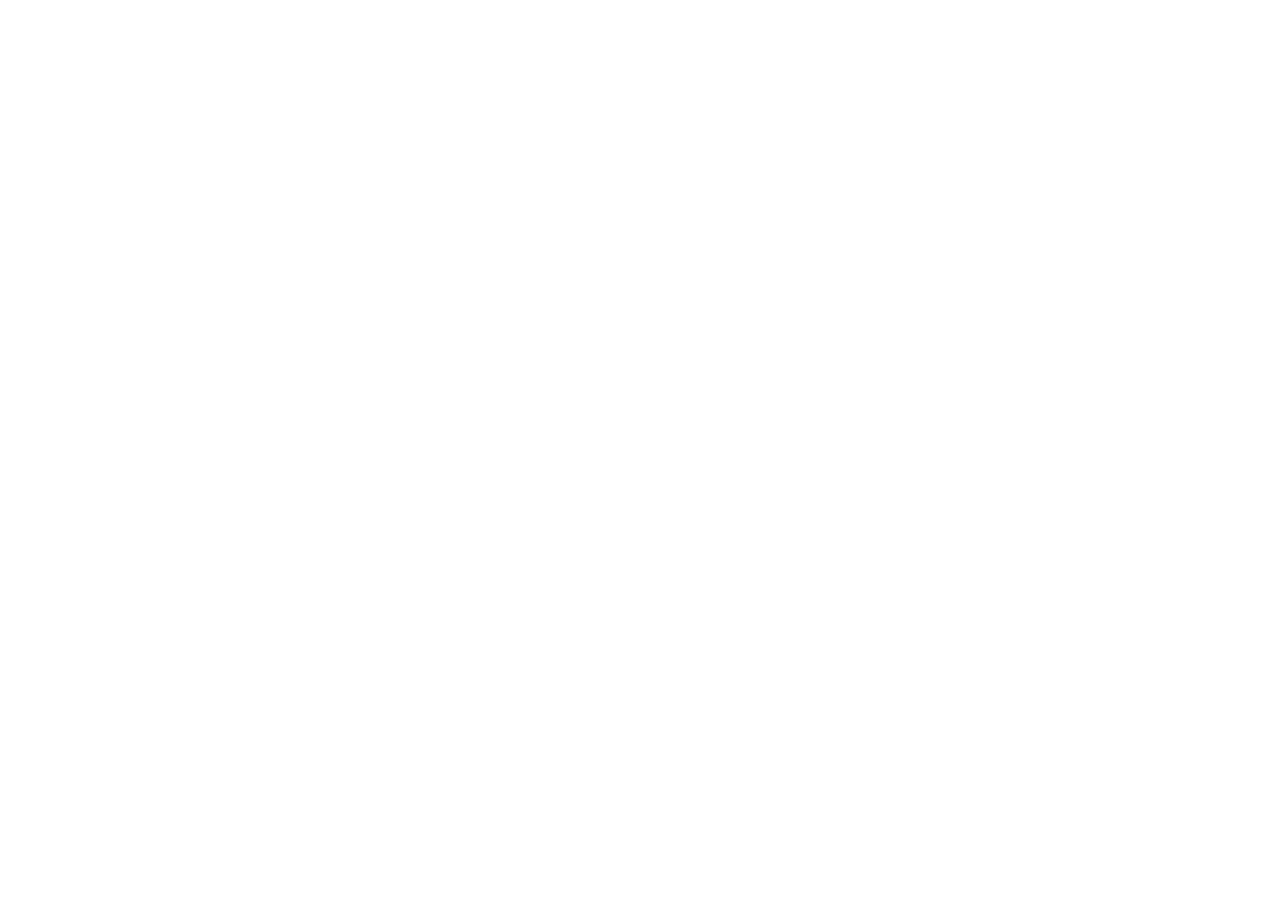
==== index.html @ d741e707 "initial commit" ====
<!DOCTYPE html>
<html>
<head>
  <meta charset='utf-8'>
  <meta http-equiv='X-UA-Compatible' content='IE=edge'>
  <title>Page Title</title>
  <meta name='viewport' content='width=device-width, initial-scale=1'>
  <link rel='stylesheet' type='text/css' media='screen' href='main.css'>
  <script src='main.js'></script>
</head>
<body>
  
</body>
</html>
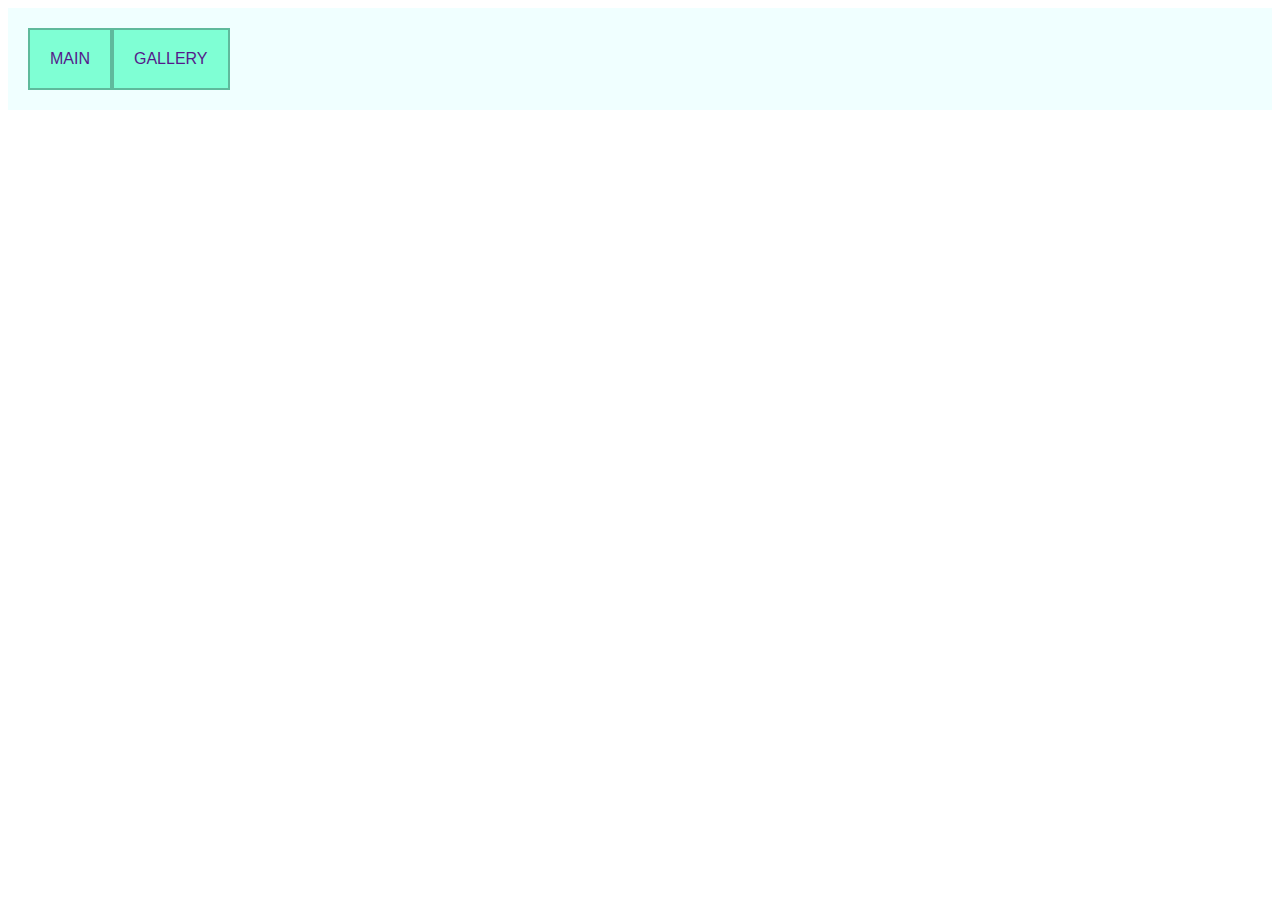
==== commit f4ae7c20: "header" ====
--- a/index.html
+++ b/index.html
@@ -5,11 +5,15 @@
   <meta http-equiv='X-UA-Compatible' content='IE=edge'>
   <title>Page Title</title>
   <meta name='viewport' content='width=device-width, initial-scale=1'>
-  <link rel='stylesheet' type='text/css' media='screen' href='main.css'>
-  <script src='main.js'></script>
+  <link rel='stylesheet' type='text/css' media='screen' href='./styles/style.css'>
 </head>
 <body>
-  
+  <header>
+    <div class="wrapper">
+      <a href="" class="menu">main</a>
+      <a href="" class="menu">gallery</a>
+    </div>
+  </header>
 </body>
 </html>
 
--- a/styles/style.css
+++ b/styles/style.css
@@ -0,0 +1,27 @@
+* {
+  box-sizing: border-box;
+}
+
+.wrapper {
+  width: 1200px;
+}
+
+body {
+  font-family:'Franklin Gothic Medium', 'Arial Narrow', Arial, sans-serif;
+}
+
+header {
+background-color: azure;
+padding: 20px;
+font-size: 0px;
+}
+
+.menu {
+  background-color: aquamarine;
+  border: 2px solid rgb(95, 186, 156);
+  padding: 20px;
+  font-size: 16px;
+  text-decoration: none;
+  text-transform: uppercase;
+  display: inline-block;
+}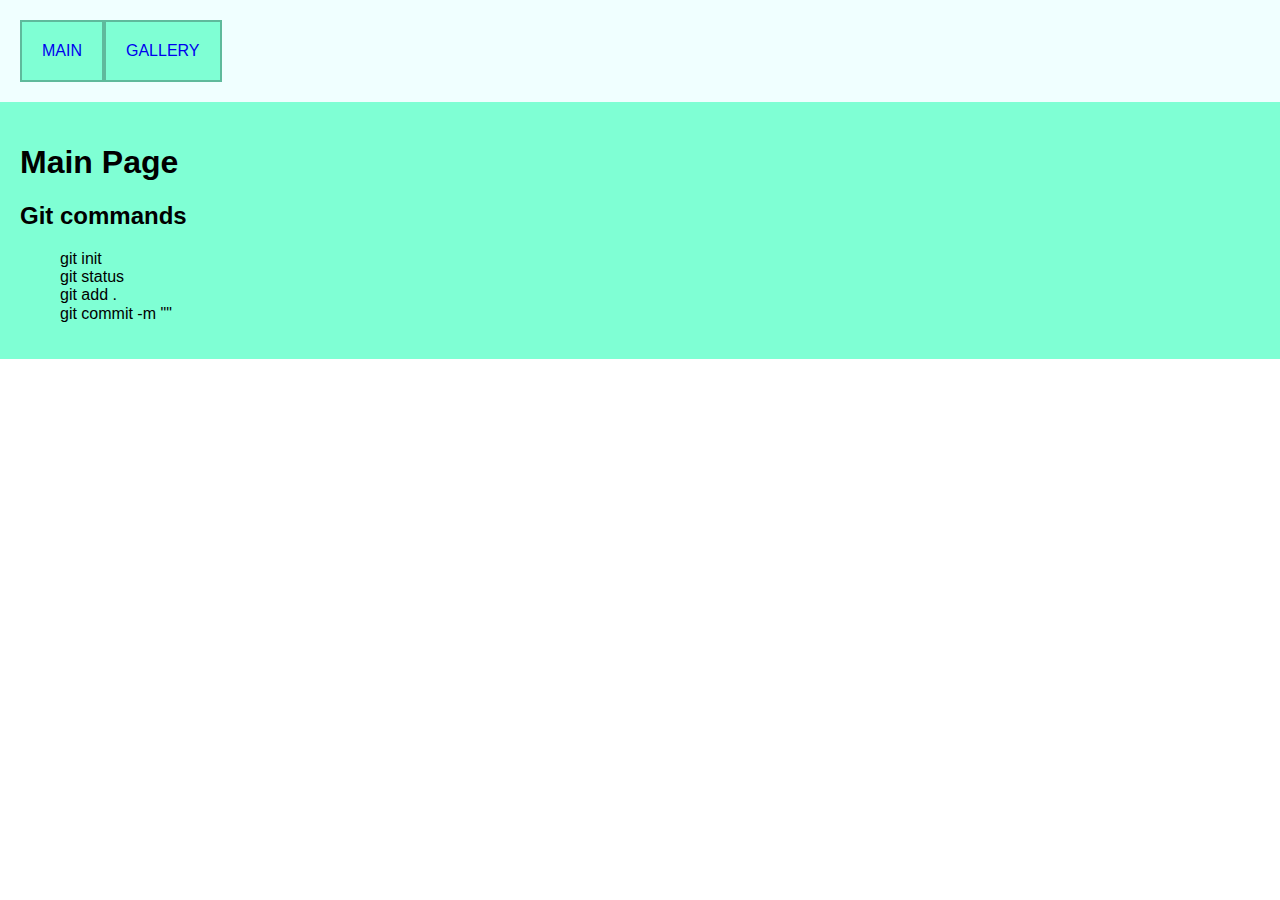
==== commit 3aa008b2: "section added" ====
--- a/index.html
+++ b/index.html
@@ -1,19 +1,42 @@
 <!DOCTYPE html>
-<html>
+<html lang="en">
 <head>
   <meta charset='utf-8'>
-  <meta http-equiv='X-UA-Compatible' content='IE=edge'>
-  <title>Page Title</title>
-  <meta name='viewport' content='width=device-width, initial-scale=1'>
+  <title>Main Page</title>
   <link rel='stylesheet' type='text/css' media='screen' href='./styles/style.css'>
 </head>
 <body>
   <header>
     <div class="wrapper">
-      <a href="" class="menu">main</a>
-      <a href="" class="menu">gallery</a>
+      <a href="./index.html" class="menu">main</a>
+      <a href="./galery.html" class="menu">gallery</a>
     </div>
   </header>
+  <main>
+    <div class="wrapper">
+      <h1>
+        Main Page
+      </h1>
+      <section>
+        <h2>
+          Git commands
+        </h2>
+        <ul>
+          <li>
+            git init
+          </li>
+          <li>
+            git status
+          </li>
+          <li>
+            git add .
+          </li>
+          <li>
+            git commit -m ""
+          </li>
+        </ul>
+      </section>
+    </div>
+  </main>
 </body>
-</html>
-
+</html>--- a/styles/style.css
+++ b/styles/style.css
@@ -1,3 +1,5 @@
+@import "./normalize.css";
+
 * {
   box-sizing: border-box;
 }
@@ -7,13 +9,22 @@
 }
 
 body {
-  font-family:'Franklin Gothic Medium', 'Arial Narrow', Arial, sans-serif;
+  font-family: 'Franklin Gothic Medium', 'Arial Narrow', Arial, sans-serif;
 }
 
 header {
-background-color: azure;
-padding: 20px;
-font-size: 0px;
+  background-color: azure;
+  padding: 20px;
+  font-size: 0px;
+}
+
+main {
+  padding: 20px;
+  background-color: aquamarine;
+}
+
+li {
+  list-style: none;
 }
 
 .menu {
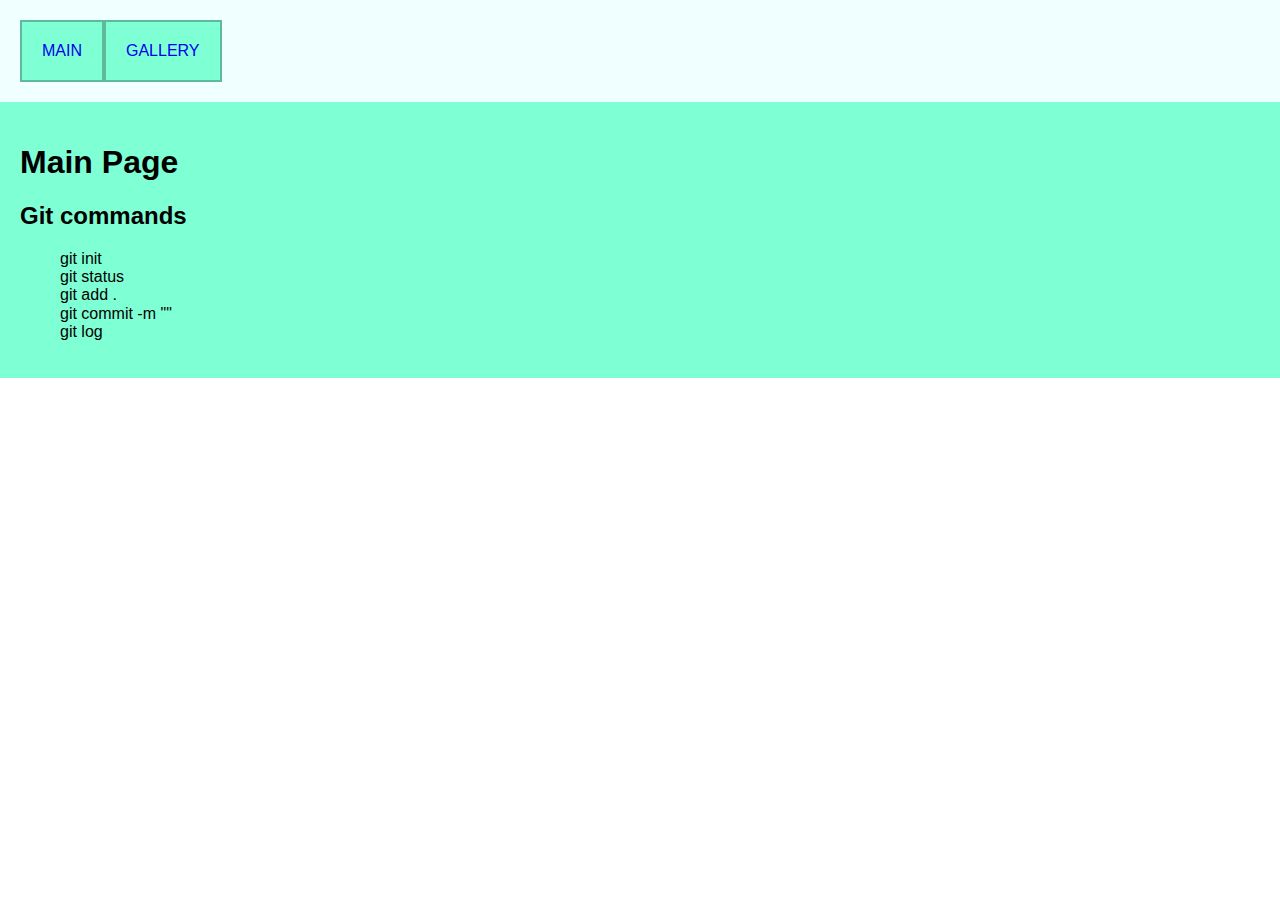
==== commit 0fc6b31c: "section corrected" ====
--- a/index.html
+++ b/index.html
@@ -34,6 +34,9 @@
           <li>
             git commit -m ""
           </li>
+          <li>
+            git log
+          </li>
         </ul>
       </section>
     </div>
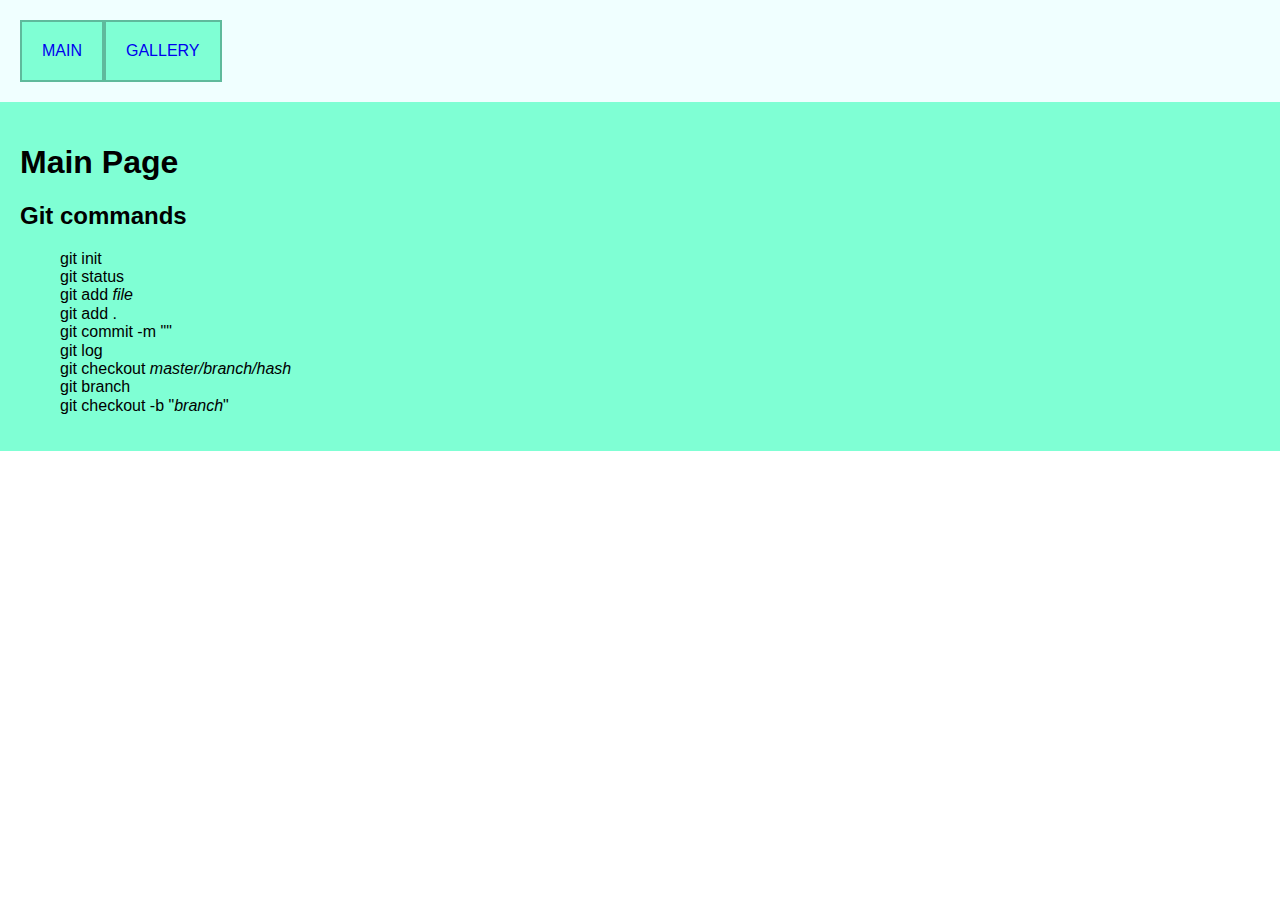
==== commit 95028973: "branch commands added" ====
--- a/index.html
+++ b/index.html
@@ -29,6 +29,9 @@
             git status
           </li>
           <li>
+            git add <i>file</i>
+          </li>
+          <li>
             git add .
           </li>
           <li>
@@ -37,6 +40,15 @@
           <li>
             git log
           </li>
+          <li>
+            git checkout <i>master/branch/hash</i>
+          </li>
+          <li>
+            git branch
+          </li>
+          <li>
+            git checkout -b "<i>branch</i>"
+          </li>
         </ul>
       </section>
     </div>
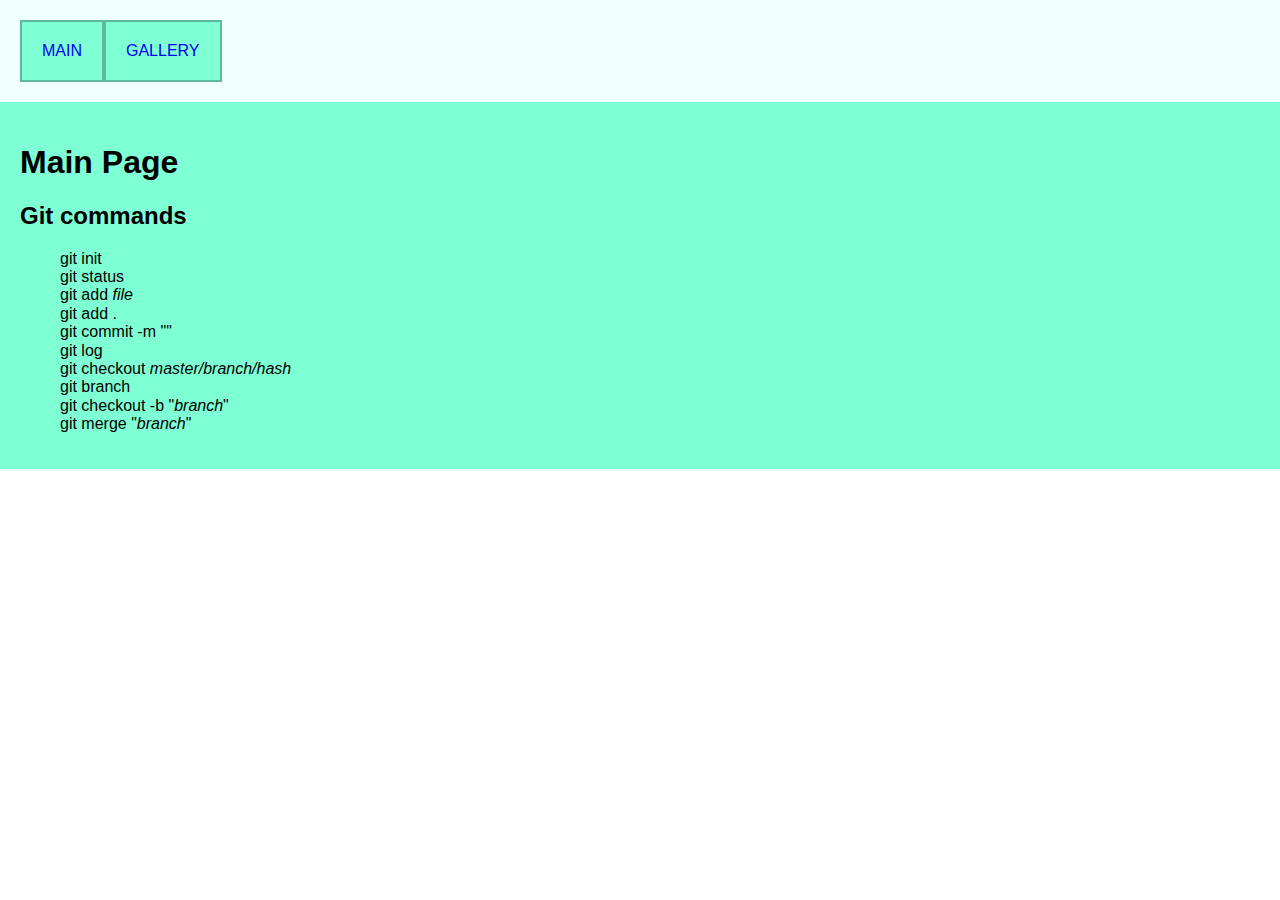
==== commit 7ba249b0: "merge added" ====
--- a/index.html
+++ b/index.html
@@ -49,6 +49,9 @@
           <li>
             git checkout -b "<i>branch</i>"
           </li>
+          <li>
+            git merge "<i>branch</i>"
+          </li>
         </ul>
       </section>
     </div>
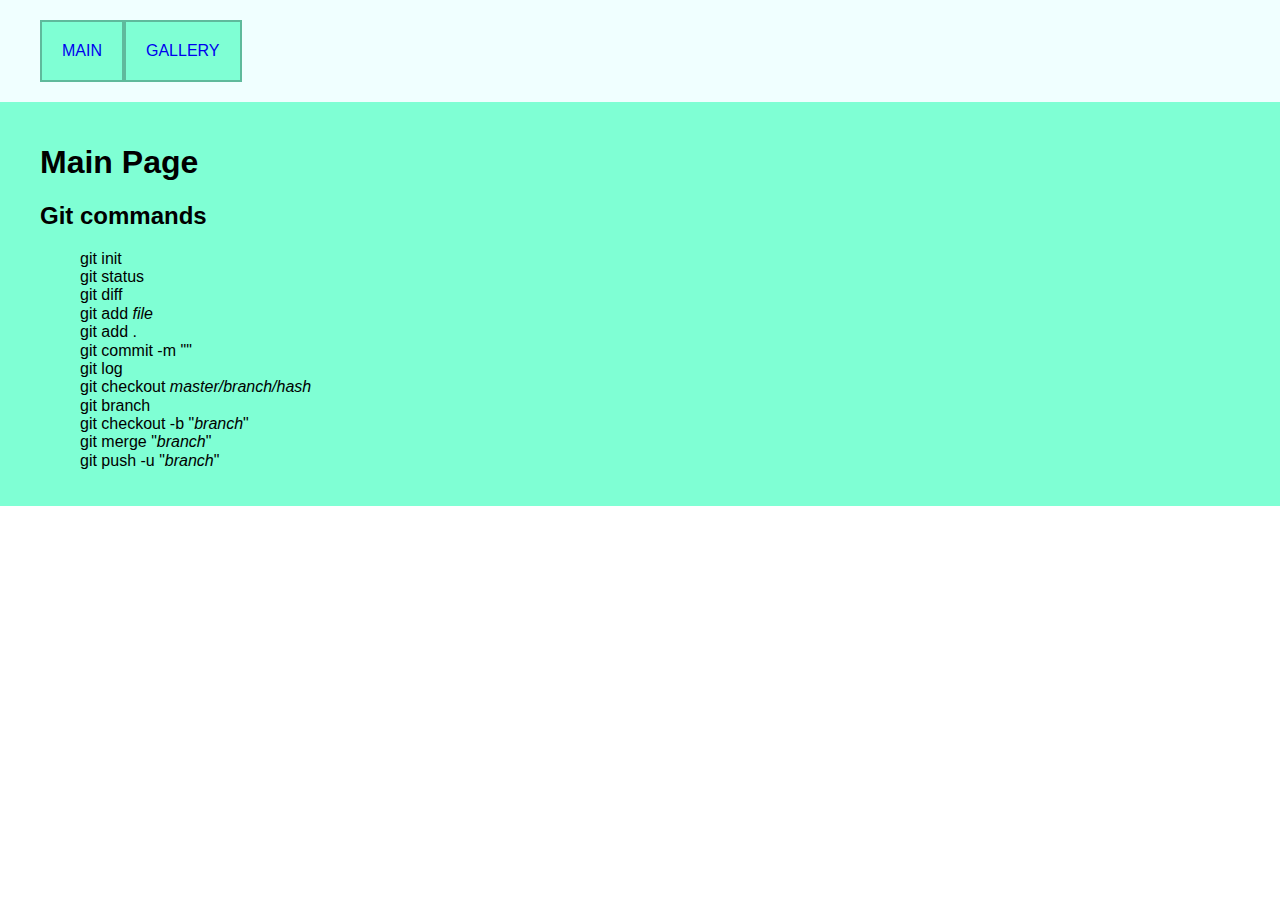
==== commit 89f17e47: "push added" ====
--- a/index.html
+++ b/index.html
@@ -29,6 +29,9 @@
             git status
           </li>
           <li>
+            git diff
+          </li>
+          <li>
             git add <i>file</i>
           </li>
           <li>
@@ -52,6 +55,9 @@
           <li>
             git merge "<i>branch</i>"
           </li>
+          <li>
+            git push -u "<i>branch</i>"
+          </li>
         </ul>
       </section>
     </div>
--- a/styles/style.css
+++ b/styles/style.css
@@ -6,6 +6,8 @@
 
 .wrapper {
   width: 1200px;
+  margin-left: auto;
+  margin-right: auto;
 }
 
 body {
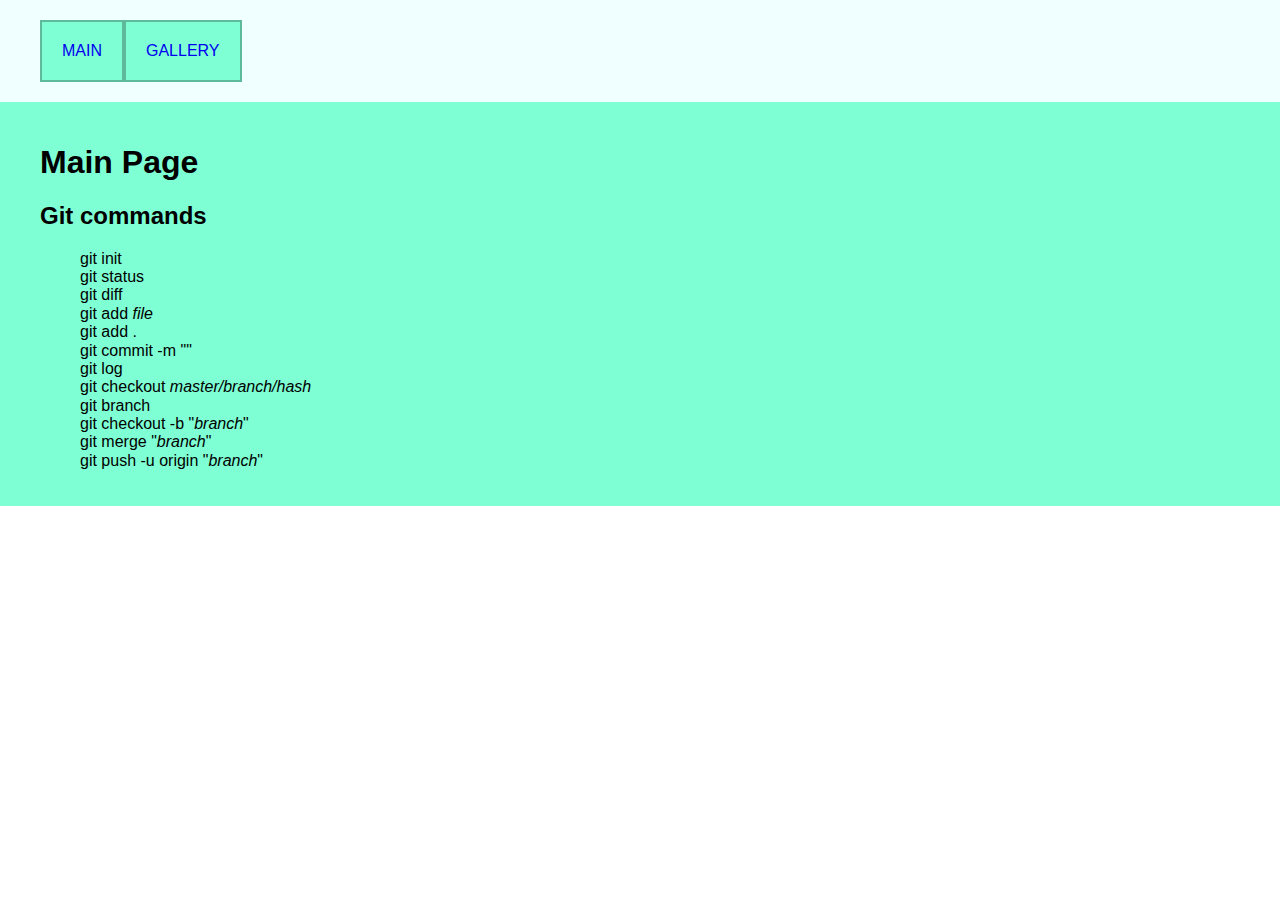
==== commit 3acd2fde: "push corrected" ====
--- a/index.html
+++ b/index.html
@@ -56,7 +56,7 @@
             git merge "<i>branch</i>"
           </li>
           <li>
-            git push -u "<i>branch</i>"
+            git push -u origin "<i>branch</i>"
           </li>
         </ul>
       </section>
